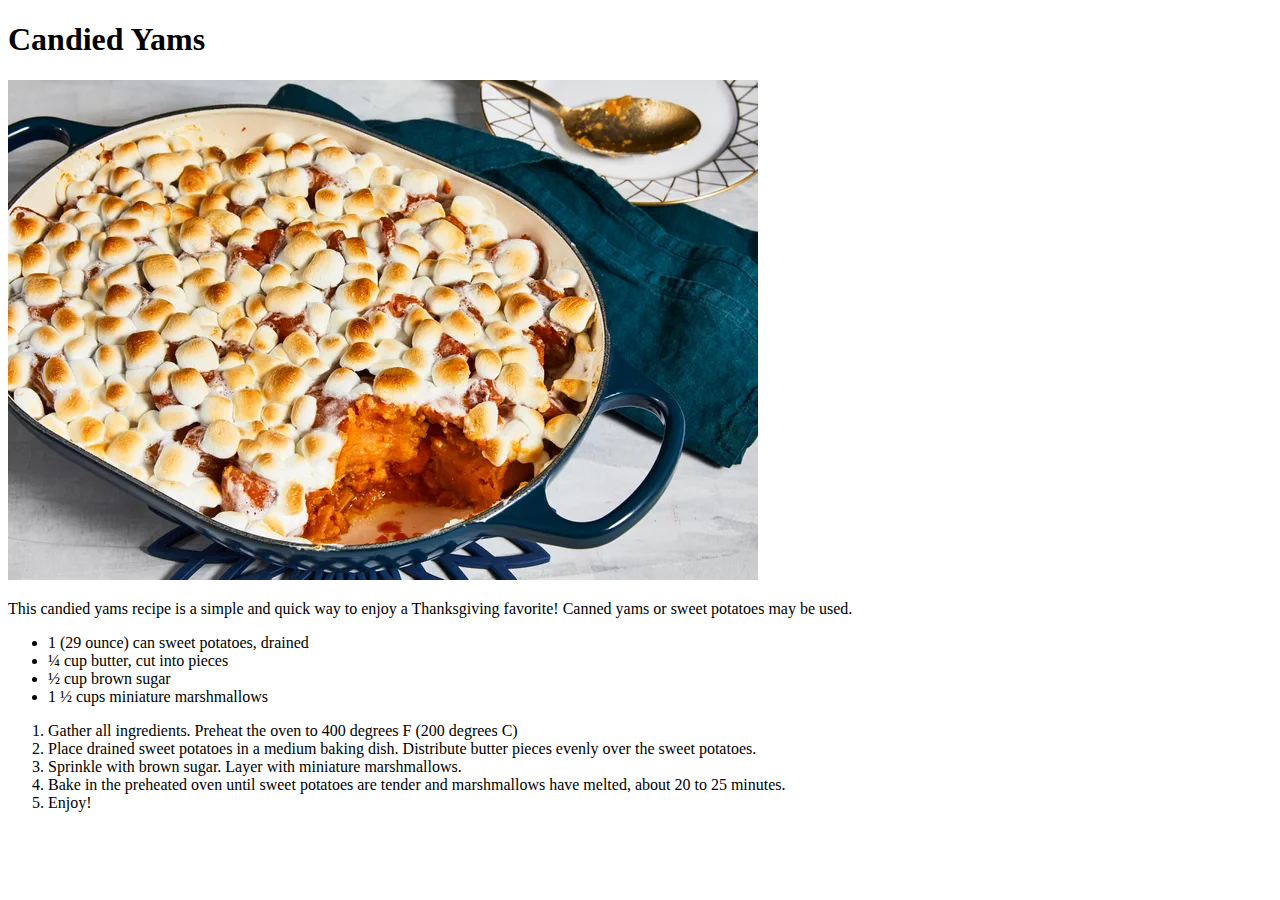
==== recipes/Candied-Yams.html @ 6dca959a "added yams recipe" ====
<!DOCTYPE html>
<html lang="en">
<head>
    <meta charset="UTF-8">
    <meta name="viewport" content="width=device-width, initial-scale=1.0">
    <title>Candied Yams Recipe</title>
</head>
<body>
    <h1>Candied Yams</h1>
    <img src="../images/candiedyams.webp" alt="candied yams baked" >
    <p>This candied yams recipe is a simple and quick way to enjoy a Thanksgiving favorite! Canned yams or sweet potatoes may be used.</p>
    <ul>
        <li>1 (29 ounce) can sweet potatoes, drained</li>
        <li>¼ cup butter, cut into pieces</li>
        <li>½ cup brown sugar</li>
        <li>1 ½ cups miniature marshmallows</li>
    </ul>
    <ol>
        <li>Gather all ingredients. Preheat the oven to 400 degrees F (200 degrees C)</li>
        <li>Place drained sweet potatoes in a medium baking dish. Distribute butter pieces evenly over the sweet potatoes.</li>
        <li>Sprinkle with brown sugar. Layer with miniature marshmallows.</li>
        <li>Bake in the preheated oven until sweet potatoes are tender and marshmallows have melted, about 20 to 25 minutes.</li>
        <li>Enjoy!</li>

    </ol>
    
</body>
</html>
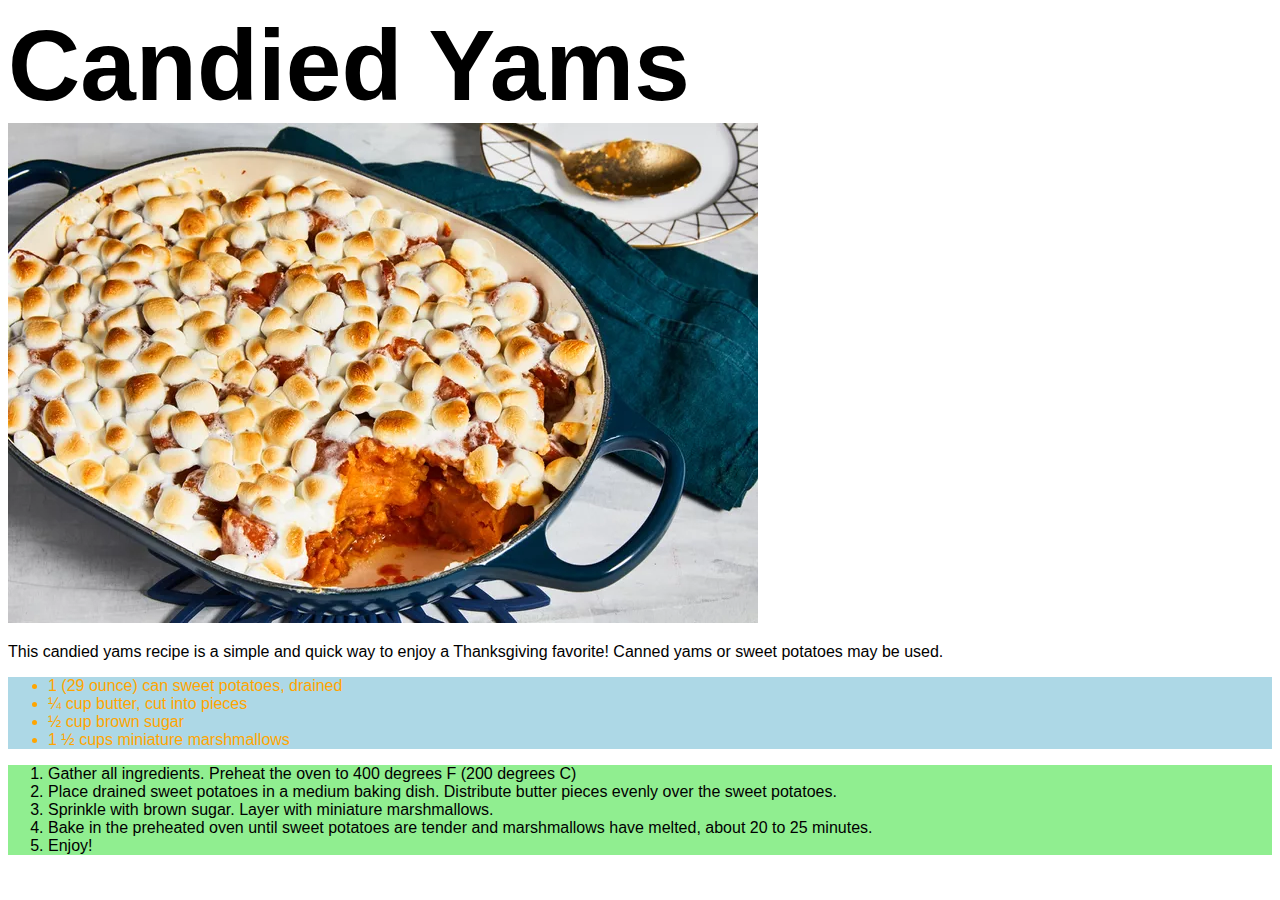
==== commit 60bbb1bd: "added css to recipes site, with newly learned css rules, such as color, fonts, weights" ====
--- a/recipes/Candied-Yams.html
+++ b/recipes/Candied-Yams.html
@@ -4,9 +4,10 @@
     <meta charset="UTF-8">
     <meta name="viewport" content="width=device-width, initial-scale=1.0">
     <title>Candied Yams Recipe</title>
+    <link rel="stylesheet" href="../style.css">
 </head>
 <body>
-    <h1>Candied Yams</h1>
+    <div class="title">Candied Yams</div>
     <img src="../images/candiedyams.webp" alt="candied yams baked" >
     <p>This candied yams recipe is a simple and quick way to enjoy a Thanksgiving favorite! Canned yams or sweet potatoes may be used.</p>
     <ul>
--- a/style.css
+++ b/style.css
@@ -0,0 +1,15 @@
+body{
+    font-family: 'Franklin Gothic Medium', 'Arial Narrow', Arial, sans-serif;
+}
+ul{
+    background-color: lightblue;
+    color: orange;
+}
+.title{
+    font-size: 100px;
+    font-weight: bold;
+}
+ol{
+    background-color: lightgreen;
+    color: black;
+}